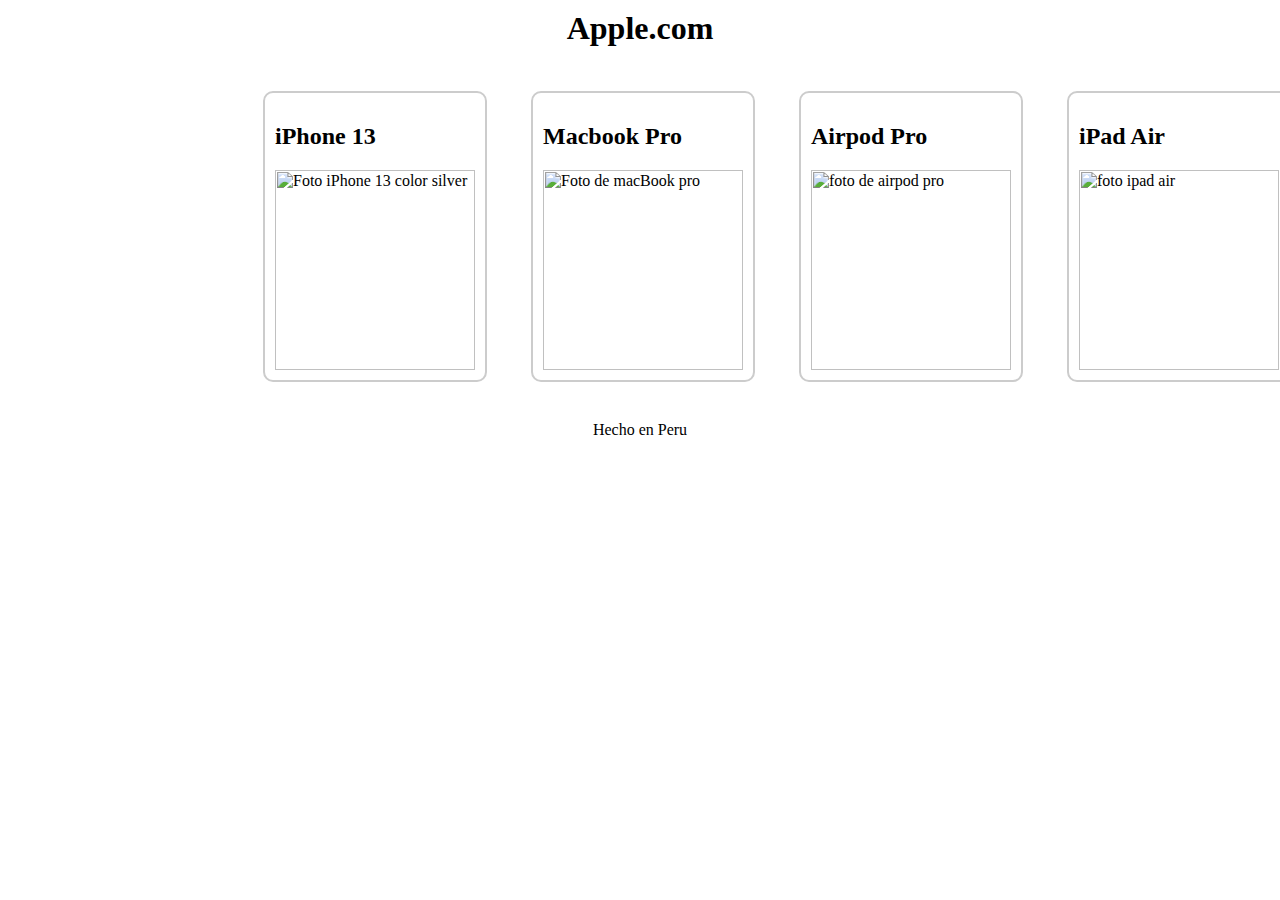
==== index.html @ 16bb0305 "Agregando imagenes a html" ====
<html>
    <head>
        <title>Inicio</title>
    </head>
    <body>

        <div style="width: 800px; margin: 10px auto">
            <header>
                <h1 style="text-align:center ;">Apple.com</h1>
            </header>
            <main>
    
                <table>
                    <tr>
                        <td>
                            <div style="border: 2px solid #ccc;margin: 20px; border-radius: 10px; padding: 10px;">
                                <h2>iPhone 13</h2>
                                <img width="200px" src="https://images.unsplash.com/photo-1537589376225-5405c60a5bd8?ixlib=rb-1.2.1&ixid=MnwxMjA3fDB8MHxzZWFyY2h8OHx8aXBob25lfGVufDB8fDB8fA%3D%3D&auto=format&fit=crop&w=500&q=60" alt="Foto iPhone 13 color silver">
                            </div>
                        </td>
                    
                        <td>
                            <div style="border: 2px solid #ccc;margin: 20px; border-radius: 10px; padding: 10px;">
                                <h2>Macbook Pro</h2>
                                <img width="200px" src="https://images.unsplash.com/photo-1517336714731-489689fd1ca8?ixlib=rb-1.2.1&ixid=MnwxMjA3fDB8MHxzZWFyY2h8MXx8bWFjYm9va3xlbnwwfHwwfHw%3D&auto=format&fit=crop&w=500&q=60" alt="Foto de macBook pro">
                            </div>
                        </td>
                    
                        <td>
                            <div style="border: 2px solid #ccc; margin: 20px;border-radius: 10px; padding: 10px;">
                                <h2>Airpod Pro</h2>
                                <img width="200px" src="https://images.unsplash.com/photo-1592921870789-04563d55041c?ixlib=rb-1.2.1&ixid=MnwxMjA3fDB8MHxzZWFyY2h8MXx8YWlycG9kfGVufDB8fDB8fA%3D%3D&auto=format&fit=crop&w=500&q=60" alt="foto de airpod pro">
                            </div>
                        </td>
                    
                        <td>
                            <div style="border: 2px solid #ccc;margin: 20px; border-radius: 10px; padding: 10px;">
                                <h2>iPad Air</h2>
                                <img width="200px" src="https://images.unsplash.com/photo-1561154464-82e9adf32764?ixlib=rb-1.2.1&ixid=MnwxMjA3fDB8MHxzZWFyY2h8MXx8aXBhZHxlbnwwfHwwfHw%3D&auto=format&fit=crop&w=500&q=60" alt="foto ipad air">
                            </div>
                        </td>
                    </tr>
                </table>
    
            </main>
            <footer>
                <p style="text-align: center">Hecho en Peru</p>
            </footer>
        </div>

    </body>
</html>
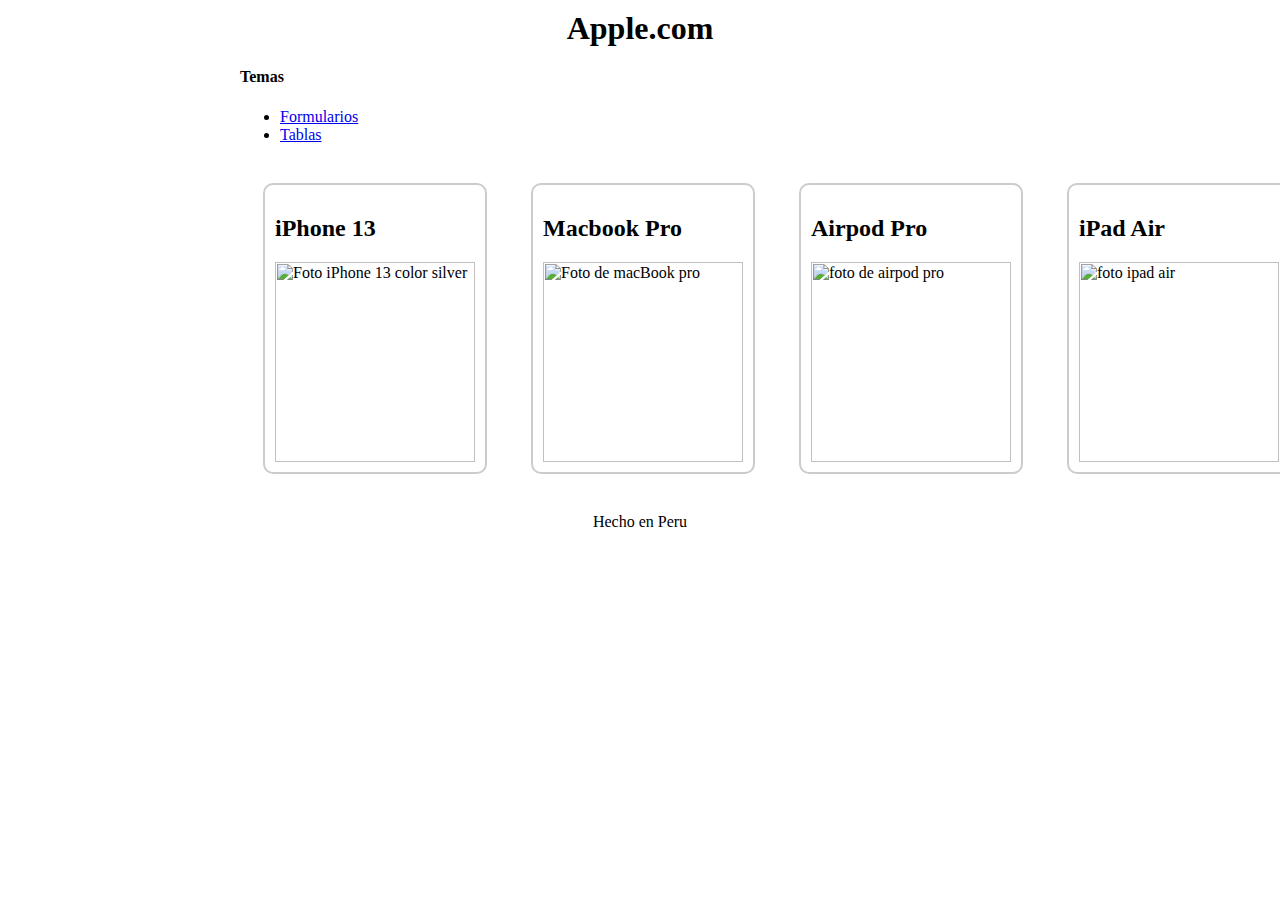
==== commit e2ef424d: "Actualizando referencias" ====
--- a/index.html
+++ b/index.html
@@ -9,6 +9,18 @@
                 <h1 style="text-align:center ;">Apple.com</h1>
             </header>
             <main>
+
+                <div>
+                    <h4>Temas</h4>
+                    <ul>
+                      <li>
+                        <a href="./formulario.html">Formularios</a>
+                      </li>
+                      <li>
+                        <a href="./tablas.html">Tablas</a>
+                      </li>
+                    </ul>
+                </div>
     
                 <table>
                     <tr>
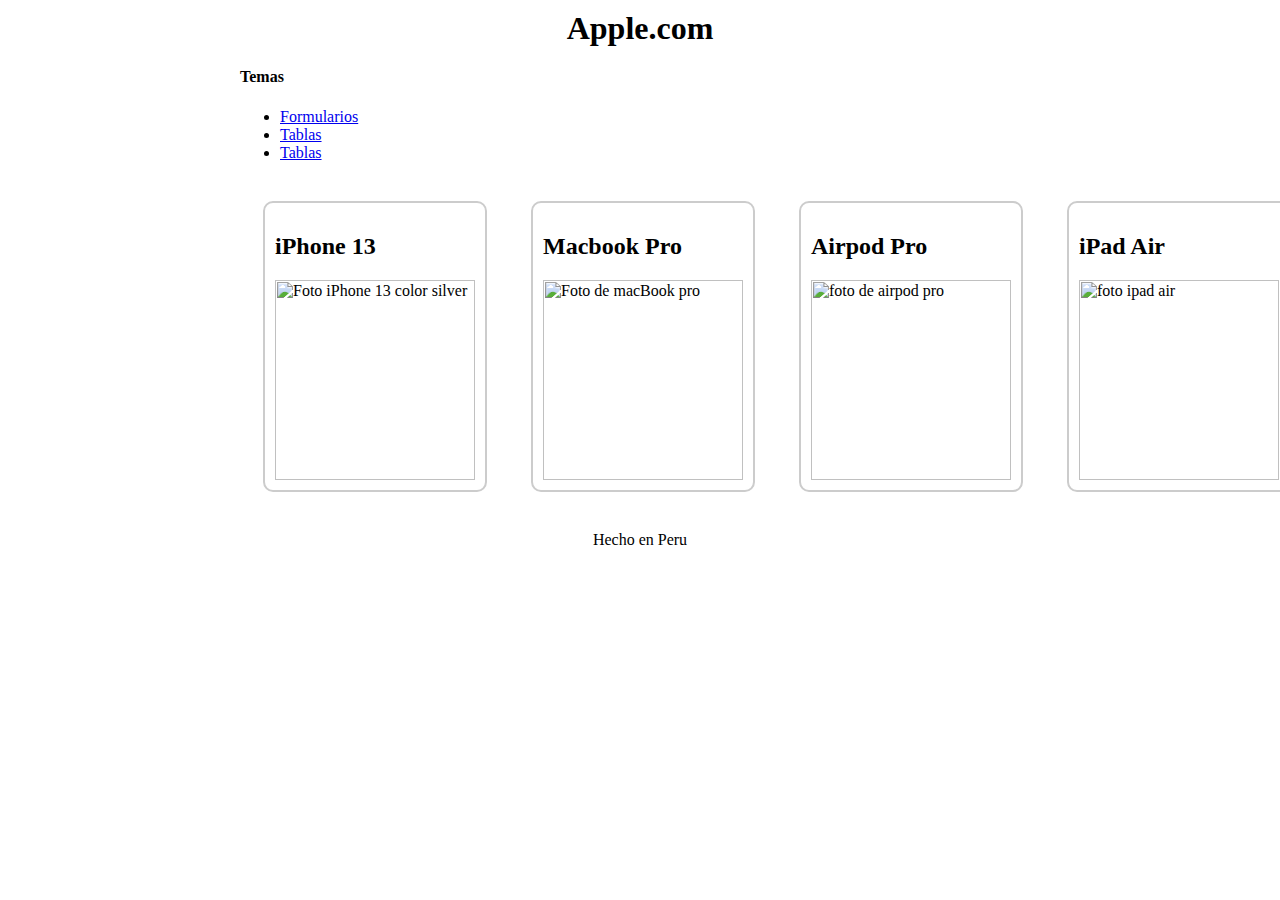
==== commit 2cec1114: "Creando cards" ====
--- a/index.html
+++ b/index.html
@@ -1,6 +1,9 @@
 <html>
     <head>
         <title>Inicio</title>
+        <link rel="preconnect" href="https://fonts.googleapis.com">
+    <link rel="preconnect" href="https://fonts.gstatic.com" crossorigin>
+    <link href="https://fonts.googleapis.com/css2?family=Montserrat+Alternates:wght@200&family=Open+Sans:wght@300;400;700&family=Poppins:wght@100;200;300;400;500;600;700;800&family=Roboto:wght@300;400;700&display=swap" rel="stylesheet">
     </head>
     <body>
 
@@ -13,12 +16,15 @@
                 <div>
                     <h4>Temas</h4>
                     <ul>
-                      <li>
-                        <a href="./formulario.html">Formularios</a>
-                      </li>
-                      <li>
-                        <a href="./tablas.html">Tablas</a>
-                      </li>
+                        <li>
+                            <a href="./formularios1.html">Formularios</a>
+                        </li>
+                        <li>
+                            <a href="./tablas.html">Tablas</a>
+                        </li>
+                        <li>
+                            <a href="./reto1.html">Tablas</a>
+                        </li>
                     </ul>
                 </div>
     
